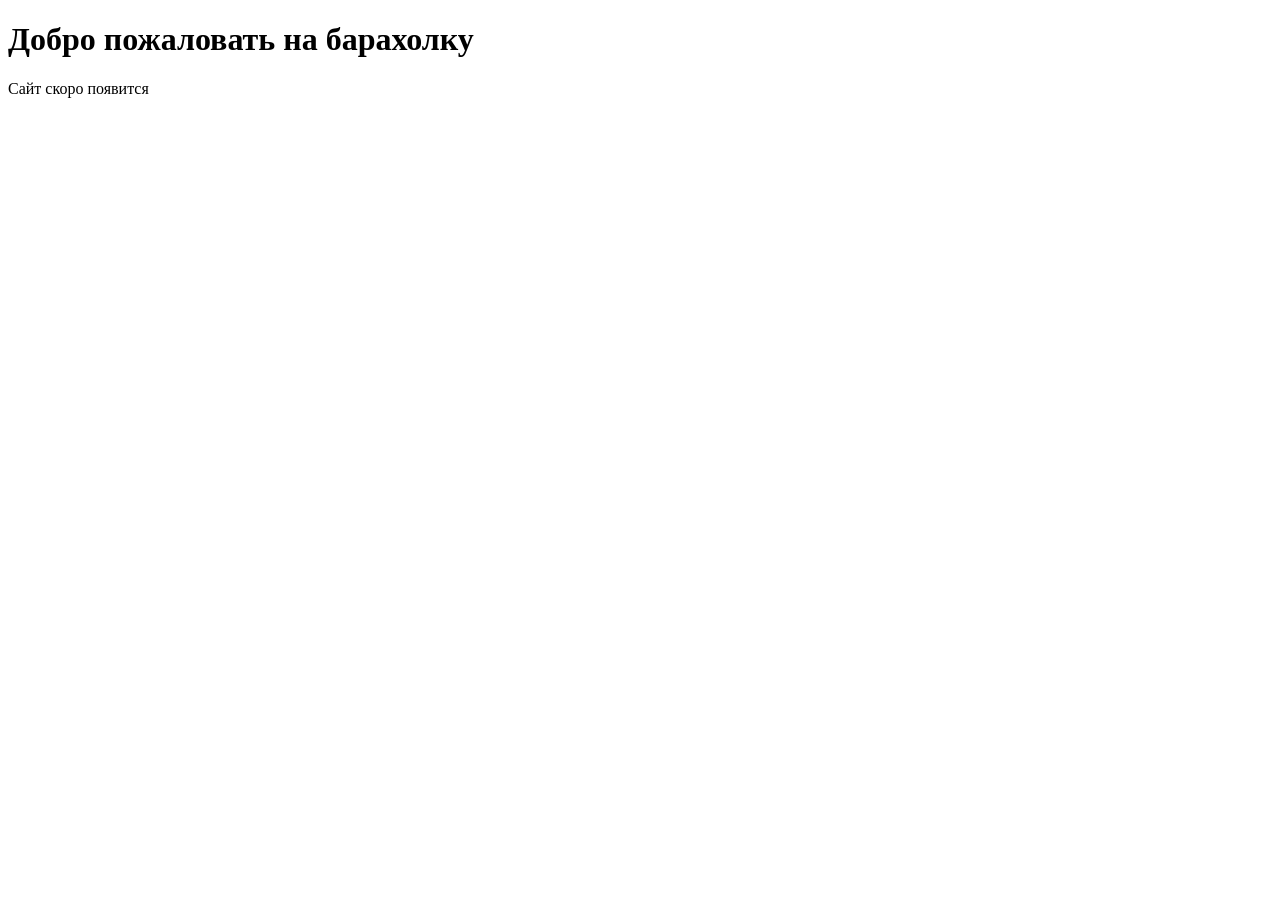
==== index.html @ b2014142 "Create index.html" ====
<!DOCTYPE html>
<html lang="ru">
<head>
    <meta charset="UTF-8">
    <meta name="viewport" content="width=device-width, initial-scale=1.0">
    <title>Барахолка</title>
</head>
<body>
    <h1>Добро пожаловать на барахолку</h1>
    <p>Сайт скоро появится</p>
</body>
</html>
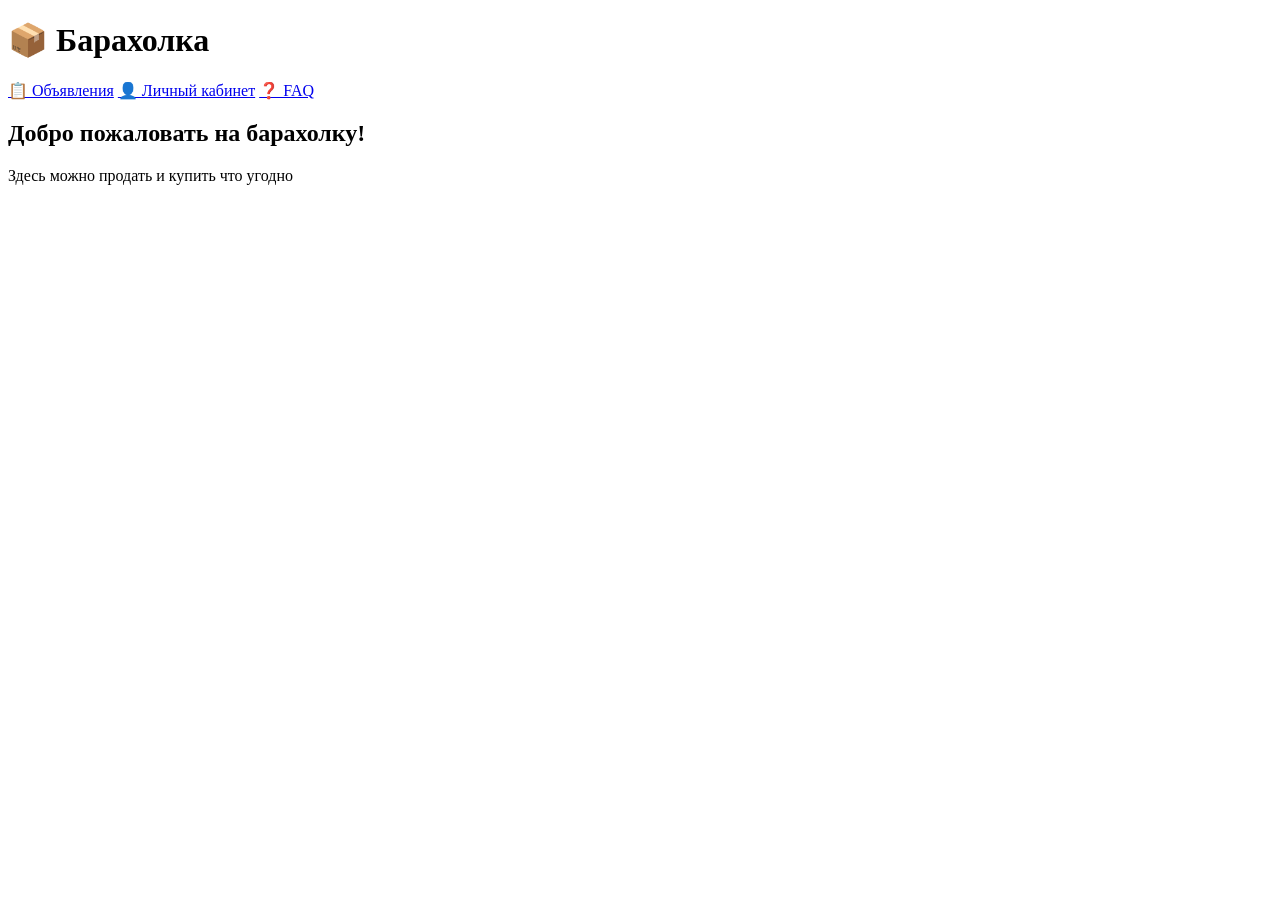
==== commit 52a22808: "Update index.html" ====
--- a/index.html
+++ b/index.html
@@ -3,10 +3,28 @@
 <head>
     <meta charset="UTF-8">
     <meta name="viewport" content="width=device-width, initial-scale=1.0">
-    <title>Барахолка</title>
+    <title>Барахолка - Главная</title>
+    <link rel="stylesheet" href="style.css">
 </head>
 <body>
-    <h1>Добро пожаловать на барахолку</h1>
-    <p>Сайт скоро появится</p>
+    <div class="container">
+        <!-- ШАПКА С 3 МЕНЮ -->
+        <div class="header">
+            <div class="logo">
+                <h1>📦 Барахолка</h1>
+            </div>
+            <div class="nav-menu">
+                <a href="ads.html" class="menu-btn">📋 Объявления</a>
+                <a href="profile.html" class="menu-btn">👤 Личный кабинет</a>
+                <a href="faq.html" class="menu-btn">❓ FAQ</a>
+            </div>
+        </div>
+
+        <!-- ГЛАВНЫЙ БЛОК -->
+        <div class="main-content">
+            <h2>Добро пожаловать на барахолку!</h2>
+            <p>Здесь можно продать и купить что угодно</p>
+        </div>
+    </div>
 </body>
 </html>
--- a/style.css
+++ b/style.css
@@ -0,0 +1 @@
+
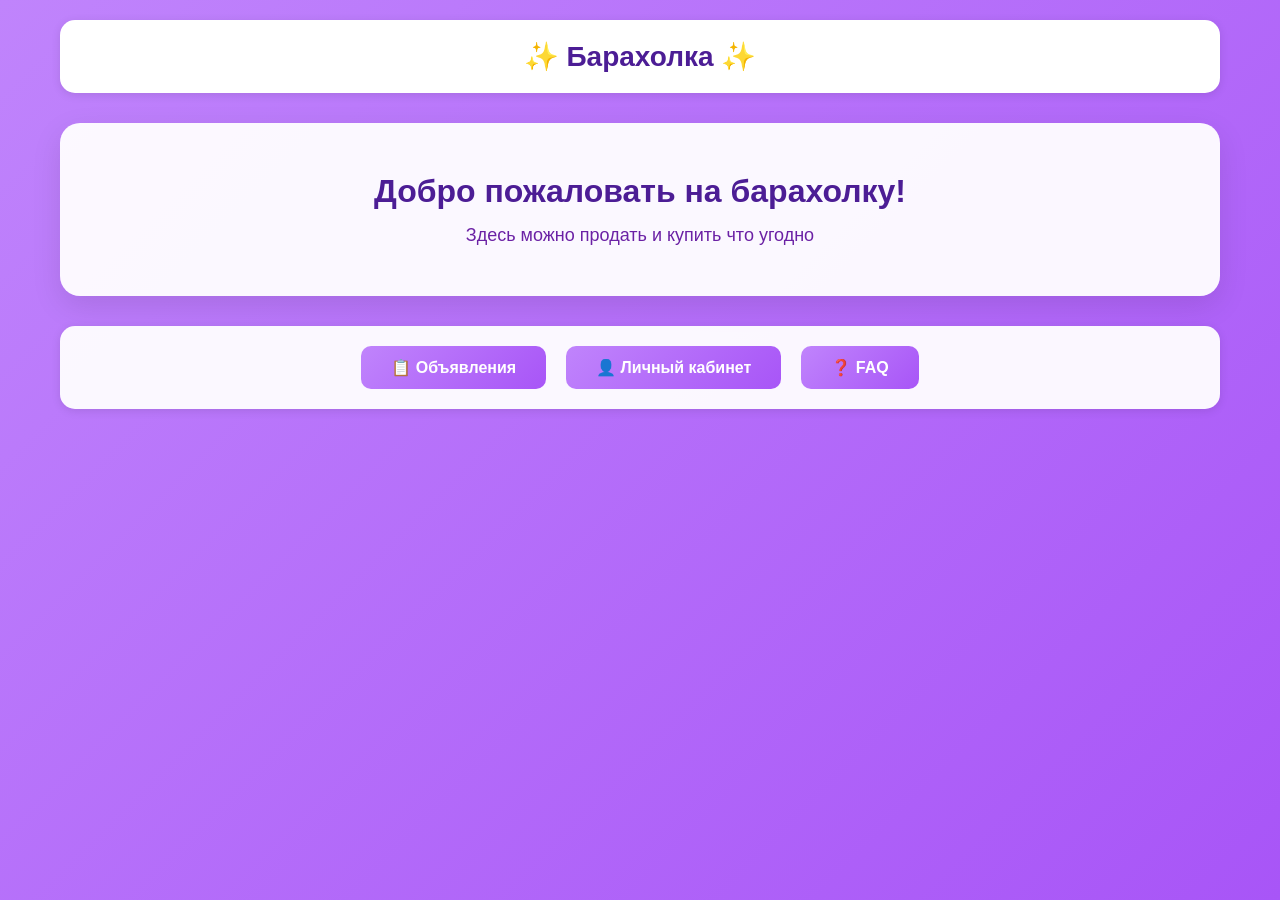
==== commit 92245158: "Update index.html" ====
--- a/index.html
+++ b/index.html
@@ -8,15 +8,10 @@
 </head>
 <body>
     <div class="container">
-        <!-- ШАПКА С 3 МЕНЮ -->
+        <!-- ШАПКА -->
         <div class="header">
             <div class="logo">
-                <h1>📦 Барахолка</h1>
-            </div>
-            <div class="nav-menu">
-                <a href="ads.html" class="menu-btn">📋 Объявления</a>
-                <a href="profile.html" class="menu-btn">👤 Личный кабинет</a>
-                <a href="faq.html" class="menu-btn">❓ FAQ</a>
+                <h1>✨ Барахолка ✨</h1>
             </div>
         </div>
 
@@ -25,6 +20,13 @@
             <h2>Добро пожаловать на барахолку!</h2>
             <p>Здесь можно продать и купить что угодно</p>
         </div>
+
+        <!-- КНОПКИ СНИЗУ ДЛЯ НАВИГАЦИИ -->
+        <div class="bottom-menu">
+            <a href="ads.html" class="menu-btn">📋 Объявления</a>
+            <a href="profile.html" class="menu-btn">👤 Личный кабинет</a>
+            <a href="faq.html" class="menu-btn">❓ FAQ</a>
+        </div>
     </div>
 </body>
 </html>
--- a/style.css
+++ b/style.css
@@ -1 +1,93 @@
+/* Цветовая гамма - нежно фиолетовый градиент */
+:root {
+    --gradient-start: #c084fc;
+    --gradient-end: #a855f7;
+    --white: #ffffff;
+    --text: #4c1d95;
+    --shadow: rgba(0,0,0,0.1);
+}
 
+* {
+    margin: 0;
+    padding: 0;
+    box-sizing: border-box;
+}
+
+body {
+    font-family: 'Segoe UI', Tahoma, Geneva, Verdana, sans-serif;
+    background: linear-gradient(135deg, var(--gradient-start), var(--gradient-end));
+    min-height: 100vh;
+    color: var(--text);
+}
+
+.container {
+    max-width: 1200px;
+    margin: 0 auto;
+    padding: 20px;
+}
+
+/* ШАПКА */
+.header {
+    background: var(--white);
+    padding: 20px 30px;
+    border-radius: 15px;
+    box-shadow: 0 2px 10px var(--shadow);
+    text-align: center;
+    margin-bottom: 30px;
+}
+
+.logo h1 {
+    color: var(--text);
+    font-size: 28px;
+}
+
+/* ГЛАВНЫЙ БЛОК */
+.main-content {
+    background: rgba(255,255,255,0.95);
+    padding: 50px;
+    border-radius: 20px;
+    text-align: center;
+    box-shadow: 0 10px 30px var(--shadow);
+    margin-bottom: 30px;
+}
+
+.main-content h2 {
+    color: var(--text);
+    margin-bottom: 15px;
+    font-size: 32px;
+}
+
+.main-content p {
+    font-size: 18px;
+    color: #6b21a5;
+}
+
+/* КНОПКИ СНИЗУ */
+.bottom-menu {
+    background: rgba(255,255,255,0.95);
+    padding: 20px;
+    border-radius: 15px;
+    display: flex;
+    justify-content: center;
+    gap: 20px;
+    flex-wrap: wrap;
+    box-shadow: 0 2px 10px var(--shadow);
+}
+
+.menu-btn {
+    padding: 12px 30px;
+    background: linear-gradient(135deg, var(--gradient-start), var(--gradient-end));
+    color: white;
+    text-decoration: none;
+    border-radius: 10px;
+    transition: all 0.3s;
+    font-weight: bold;
+    font-size: 16px;
+    border: none;
+    cursor: pointer;
+}
+
+.menu-btn:hover {
+    transform: translateY(-3px);
+    box-shadow: 0 5px 15px rgba(0,0,0,0.2);
+}
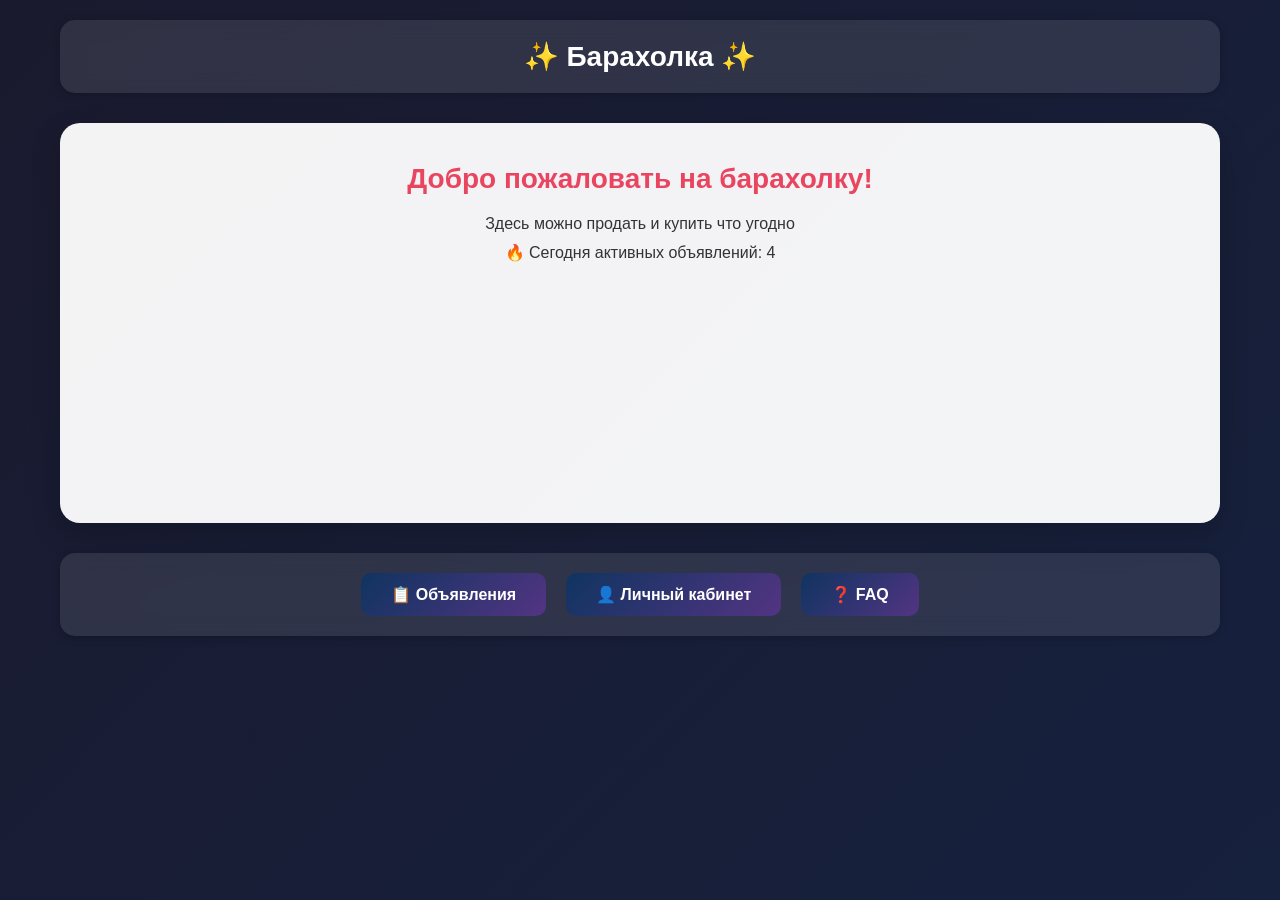
==== commit 9395ff51: "Update index.html" ====
--- a/index.html
+++ b/index.html
@@ -8,20 +8,18 @@
 </head>
 <body>
     <div class="container">
-        <!-- ШАПКА -->
         <div class="header">
             <div class="logo">
                 <h1>✨ Барахолка ✨</h1>
             </div>
         </div>
 
-        <!-- ГЛАВНЫЙ БЛОК -->
         <div class="main-content">
             <h2>Добро пожаловать на барахолку!</h2>
             <p>Здесь можно продать и купить что угодно</p>
+            <p>🔥 Сегодня активных объявлений: 4</p>
         </div>
 
-        <!-- КНОПКИ СНИЗУ ДЛЯ НАВИГАЦИИ -->
         <div class="bottom-menu">
             <a href="ads.html" class="menu-btn">📋 Объявления</a>
             <a href="profile.html" class="menu-btn">👤 Личный кабинет</a>
--- a/style.css
+++ b/style.css
@@ -1,10 +1,13 @@
-/* Цветовая гамма - нежно фиолетовый градиент */
+/* Цветовая гамма - тёмный градиент */
 :root {
-    --gradient-start: #c084fc;
-    --gradient-end: #a855f7;
+    --gradient-start: #1a1a2e;
+    --gradient-end: #16213e;
+    --accent-start: #0f3460;
+    --accent-end: #533483;
     --white: #ffffff;
-    --text: #4c1d95;
-    --shadow: rgba(0,0,0,0.1);
+    --bg-light: #f0f0f5;
+    --text: #e94560;
+    --shadow: rgba(0,0,0,0.2);
 }
 
 * {
@@ -17,7 +20,7 @@
     font-family: 'Segoe UI', Tahoma, Geneva, Verdana, sans-serif;
     background: linear-gradient(135deg, var(--gradient-start), var(--gradient-end));
     min-height: 100vh;
-    color: var(--text);
+    color: var(--white);
 }
 
 .container {
@@ -28,7 +31,8 @@
 
 /* ШАПКА */
 .header {
-    background: var(--white);
+    background: rgba(255,255,255,0.1);
+    backdrop-filter: blur(10px);
     padding: 20px 30px;
     border-radius: 15px;
     box-shadow: 0 2px 10px var(--shadow);
@@ -37,34 +41,38 @@
 }
 
 .logo h1 {
-    color: var(--text);
+    color: var(--white);
     font-size: 28px;
 }
 
 /* ГЛАВНЫЙ БЛОК */
 .main-content {
     background: rgba(255,255,255,0.95);
-    padding: 50px;
+    padding: 40px;
     border-radius: 20px;
     text-align: center;
     box-shadow: 0 10px 30px var(--shadow);
     margin-bottom: 30px;
+    color: var(--gradient-start);
+    min-height: 400px;
 }
 
 .main-content h2 {
     color: var(--text);
-    margin-bottom: 15px;
-    font-size: 32px;
+    margin-bottom: 20px;
+    font-size: 28px;
 }
 
 .main-content p {
-    font-size: 18px;
-    color: #6b21a5;
+    font-size: 16px;
+    color: #333;
+    margin: 10px 0;
 }
 
 /* КНОПКИ СНИЗУ */
 .bottom-menu {
-    background: rgba(255,255,255,0.95);
+    background: rgba(255,255,255,0.1);
+    backdrop-filter: blur(10px);
     padding: 20px;
     border-radius: 15px;
     display: flex;
@@ -76,7 +84,7 @@
 
 .menu-btn {
     padding: 12px 30px;
-    background: linear-gradient(135deg, var(--gradient-start), var(--gradient-end));
+    background: linear-gradient(135deg, var(--accent-start), var(--accent-end));
     color: white;
     text-decoration: none;
     border-radius: 10px;
@@ -89,5 +97,87 @@
 
 .menu-btn:hover {
     transform: translateY(-3px);
-    box-shadow: 0 5px 15px rgba(0,0,0,0.2);
+    box-shadow: 0 5px 15px rgba(0,0,0,0.3);
+    background: linear-gradient(135deg, var(--accent-end), var(--accent-start));
 }
+
+/* СТИЛИ ДЛЯ ЛИЧНОГО КАБИНЕТА */
+.login-box, .profile-box {
+    text-align: center;
+    margin-top: 20px;
+}
+
+.login-box h3, .profile-box h3 {
+    margin-bottom: 15px;
+    color: var(--gradient-start);
+}
+
+.input-field {
+    padding: 10px 15px;
+    width: 80%;
+    max-width: 250px;
+    border: 2px solid var(--accent-start);
+    border-radius: 8px;
+    font-size: 16px;
+    margin-bottom: 15px;
+    outline: none;
+}
+
+.input-field:focus {
+    border-color: var(--accent-end);
+}
+
+.profile-box p {
+    margin: 10px 0;
+    padding: 10px;
+    background: rgba(15, 52, 96, 0.1);
+    border-radius: 8px;
+    color: #333;
+}
+
+/* СТИЛИ ДЛЯ ОБЪЯВЛЕНИЙ */
+.ads-grid {
+    display: grid;
+    grid-template-columns: repeat(auto-fill, minmax(250px, 1fr));
+    gap: 20px;
+    margin-top: 20px;
+}
+
+.ad-card {
+    background: white;
+    border-radius: 10px;
+    padding: 15px;
+    box-shadow: 0 2px 5px rgba(0,0,0,0.1);
+    text-align: left;
+}
+
+.ad-card h4 {
+    color: var(--accent-start);
+    margin-bottom: 10px;
+}
+
+.ad-card p {
+    color: #666;
+    font-size: 14px;
+}
+
+/* СТИЛИ ДЛЯ FAQ */
+.faq-item {
+    background: var(--bg-light);
+    margin: 15px 0;
+    padding: 15px;
+    border-radius: 10px;
+    text-align: left;
+}
+
+.faq-question {
+    font-weight: bold;
+    color: var(--accent-start);
+    font-size: 18px;
+    margin-bottom: 10px;
+}
+
+.faq-answer {
+    color: #555;
+    line-height: 1.5;
+}
